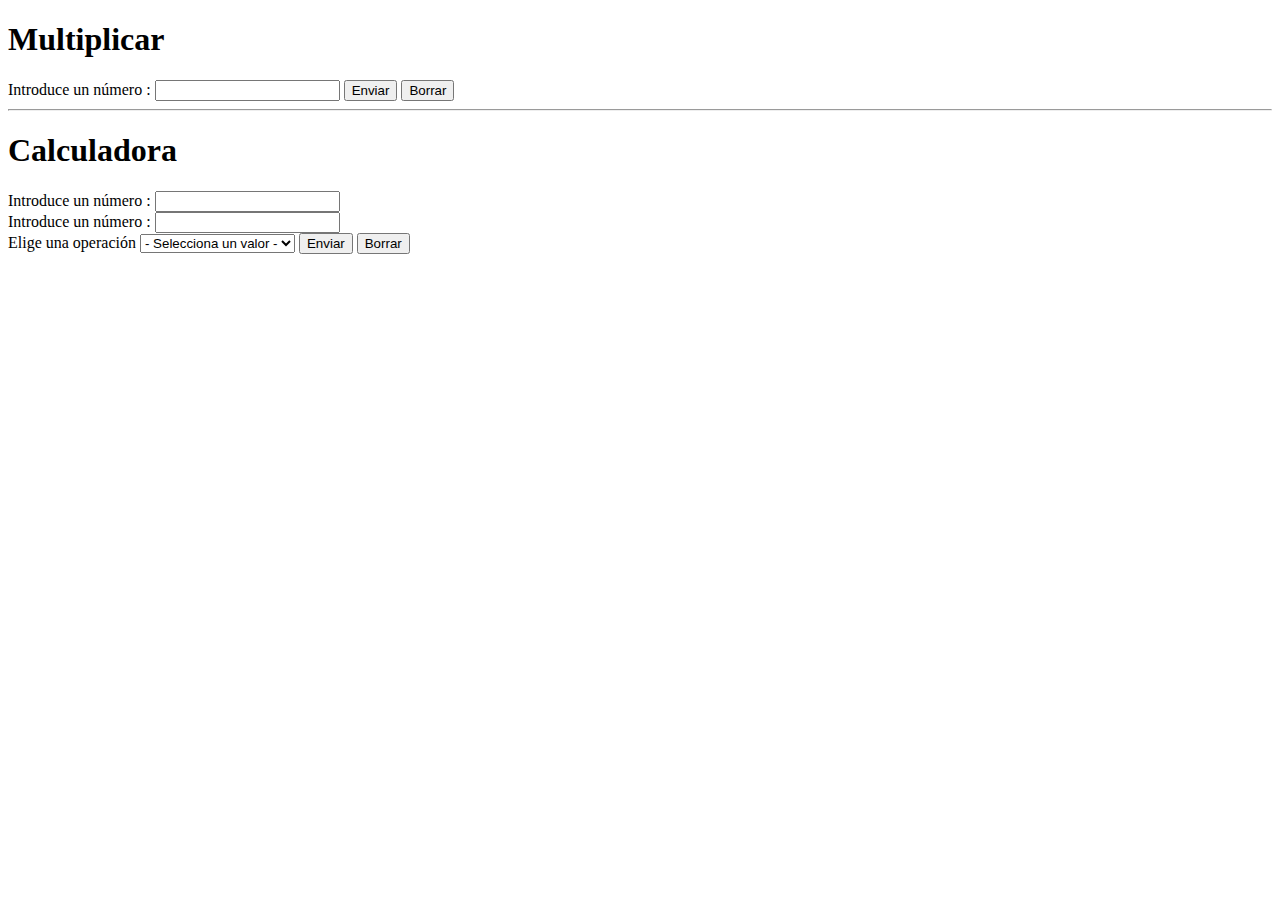
==== web/index2.html @ f1c62b35 "" ====
<!DOCTYPE html>
<!--
To change this license header, choose License Headers in Project Properties.
To change this template file, choose Tools | Templates
and open the template in the editor.
-->
<html>
    <head>
        <title>Calculadora</title>
        <meta charset="UTF-8">
        <meta name="viewport" content="width=device-width, initial-scale=1.0">
    </head>
    
    </head>

 
    <body>
        <h1>Multiplicar</h1>
        <form name="multiplicar" action="tablamultiplicar.jsp" method="GET" >
            <label>Introduce un número : </label>
            <input TYPE ="text" name="numero"></input>
            <input type="submit" value="Enviar"> 
            <input type="reset" value="Borrar" />

        </form>
        <hr>
        <h1>Calculadora</h1>
        <form name ="calculadora" action="./CalculadoraServlet" method="POST">
            <label>Introduce un número : </label>
            <input TYPE ="text" name="numero1"></input></br>
            <label>Introduce un número : </label>

            <input TYPE ="text" name="numero2"></input></br>
            <label>Elige una operación </label>
            <select name="operacion">
                <option value="">- Selecciona un valor -</option>
                <option value="sumar">Sumar</option>
                <option value="restar">Restar</option>
                <option value="multiplicar">Multiplicar</option>
                <option value="dividir">Dividir</option>
            </select>
            <input type="submit" value="Enviar">
            <input type="reset" value="Borrar" />
        </form>

    </body>
</html>
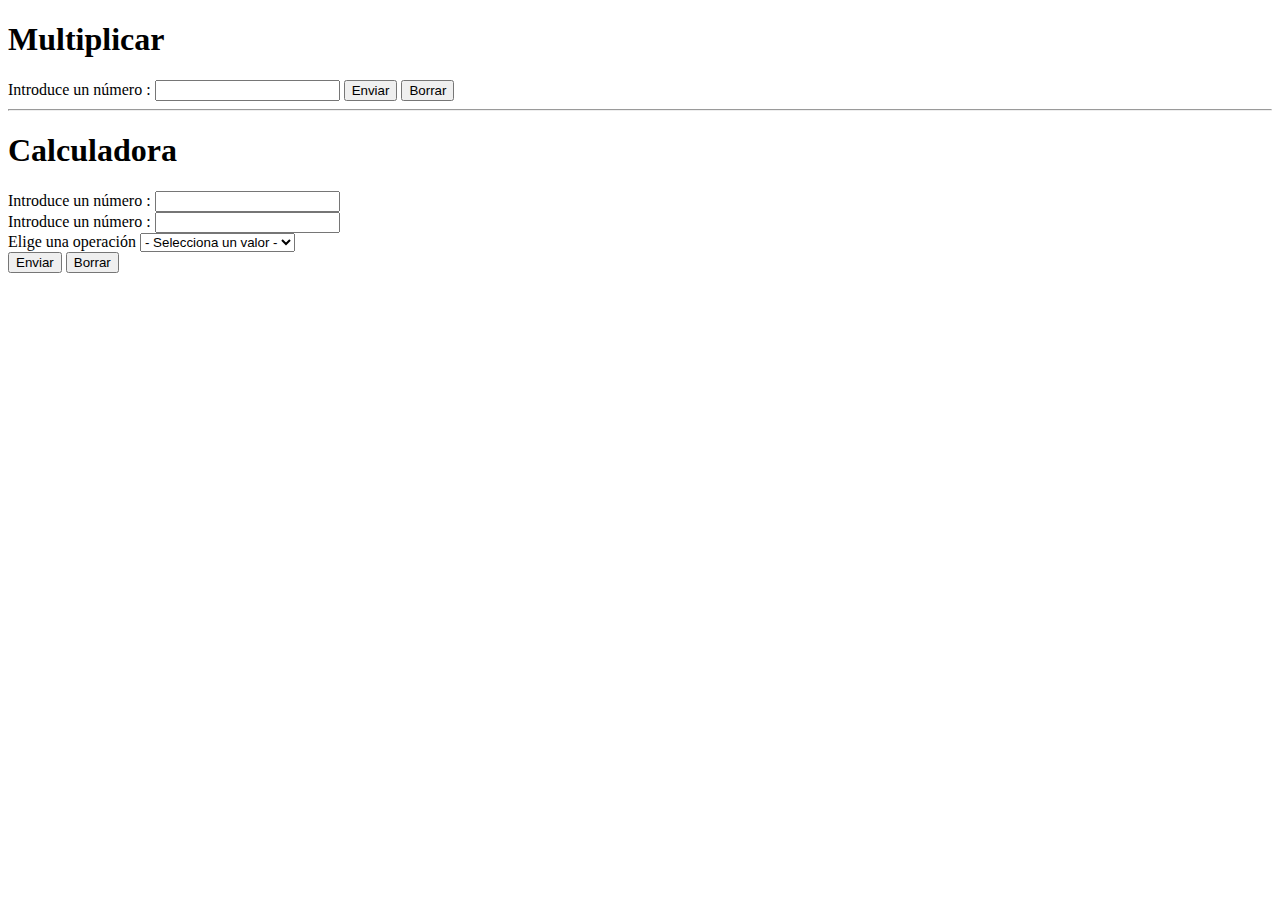
==== commit 9e9223e7: "" ====
--- a/web/index2.html
+++ b/web/index2.html
@@ -9,28 +9,45 @@
         <title>Calculadora</title>
         <meta charset="UTF-8">
         <meta name="viewport" content="width=device-width, initial-scale=1.0">
-    </head>
-    
+        <script src="js/jquery/jquery.validate.min.js"></script>
+        <script>
+            $(function () {
+                $("#btn").on(("click"), function () {
+                    $("#idcalculadora").validate({
+                        rules:
+                                {
+                                    numero1: {required:true, number:true, minlength:2,maxlength:8}
+
+                                },
+                        messages: 
+                                {
+                                   numero1: {required: 'El campo es requerido', number:'Sólo se aceptan números',minlength:'El mínimo permitido son 2 caracteres', maxlength:'El máximo permitido es 8 caracteres'} 
+                                }
+                    });
+                });
+            });
+        </script>
+
     </head>
 
- 
     <body>
         <h1>Multiplicar</h1>
         <form name="multiplicar" action="tablamultiplicar.jsp" method="GET" >
             <label>Introduce un número : </label>
-            <input TYPE ="text" name="numero"></input>
-            <input type="submit" value="Enviar"> 
+            <input TYPE ="text" name="numero"/>
+            <input type="submit" value="Enviar"/> 
             <input type="reset" value="Borrar" />
 
         </form>
         <hr>
         <h1>Calculadora</h1>
-        <form name ="calculadora" action="./CalculadoraServlet" method="POST">
+        <form id ="calculadora" id="idcalculadora" method="POST">
             <label>Introduce un número : </label>
-            <input TYPE ="text" name="numero1"></input></br>
+            <input TYPE ="text" name="numero1"></input>
+            </br>
             <label>Introduce un número : </label>
-
-            <input TYPE ="text" name="numero2"></input></br>
+            <input TYPE ="text" name="numero2"></input>
+            </br>
             <label>Elige una operación </label>
             <select name="operacion">
                 <option value="">- Selecciona un valor -</option>
@@ -39,9 +56,13 @@
                 <option value="multiplicar">Multiplicar</option>
                 <option value="dividir">Dividir</option>
             </select>
-            <input type="submit" value="Enviar">
+            </br>
+            <input type="submit" id ="btn" value="Enviar">
             <input type="reset" value="Borrar" />
         </form>
+        <br>
+        <!-- 	En este div metemos el contenido de la tabla con AJAX -->
+        <div id="resultado"></div>
 
     </body>
 </html>
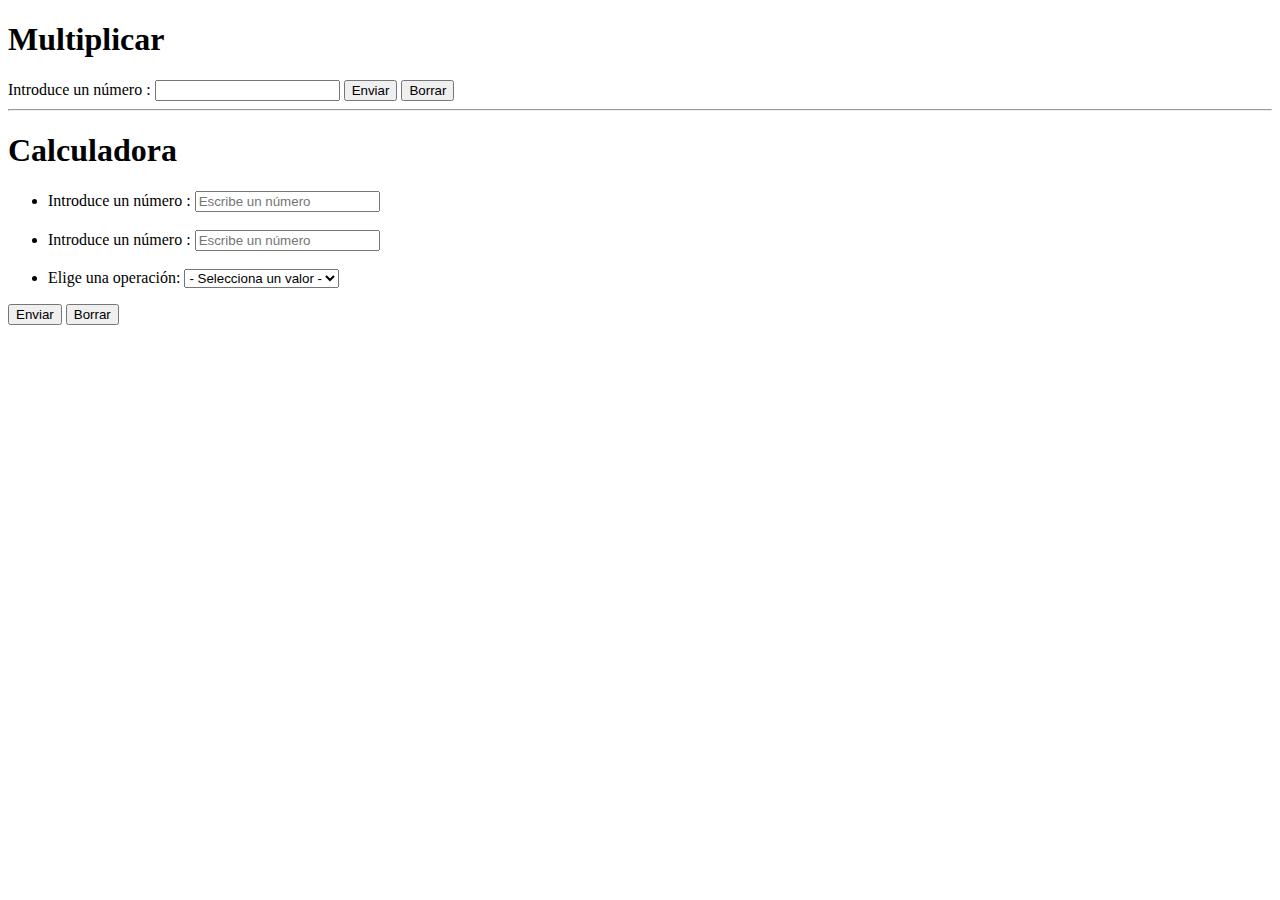
==== commit d06e0818: "" ====
--- a/web/index2.html
+++ b/web/index2.html
@@ -1,3 +1,4 @@
+
 <!DOCTYPE html>
 <!--
 To change this license header, choose License Headers in Project Properties.
@@ -9,60 +10,52 @@
         <title>Calculadora</title>
         <meta charset="UTF-8">
         <meta name="viewport" content="width=device-width, initial-scale=1.0">
-        <script src="js/jquery/jquery.validate.min.js"></script>
-        <script>
-            $(function () {
-                $("#btn").on(("click"), function () {
-                    $("#idcalculadora").validate({
-                        rules:
-                                {
-                                    numero1: {required:true, number:true, minlength:2,maxlength:8}
-
-                                },
-                        messages: 
-                                {
-                                   numero1: {required: 'El campo es requerido', number:'Sólo se aceptan números',minlength:'El mínimo permitido son 2 caracteres', maxlength:'El máximo permitido es 8 caracteres'} 
-                                }
-                    });
-                });
-            });
-        </script>
-
+      <link href="css/validar.css" rel="stylesheet" type="text/css"/>
+        <script type="text/javascript" src="js/validar.js"></script> 
     </head>
 
     <body>
+
         <h1>Multiplicar</h1>
-        <form name="multiplicar" action="tablamultiplicar.jsp" method="GET" >
+
+        <form name="multiplicar" action="tablamultiplicar.jsp" method="GET" onsubmit="return validForm(this);">
             <label>Introduce un número : </label>
-            <input TYPE ="text" name="numero"/>
-            <input type="submit" value="Enviar"/> 
-            <input type="reset" value="Borrar" />
-
-        </form>
-        <hr>
-        <h1>Calculadora</h1>
-        <form id ="calculadora" id="idcalculadora" method="POST">
-            <label>Introduce un número : </label>
-            <input TYPE ="text" name="numero1"></input>
-            </br>
-            <label>Introduce un número : </label>
-            <input TYPE ="text" name="numero2"></input>
-            </br>
-            <label>Elige una operación </label>
-            <select name="operacion">
-                <option value="">- Selecciona un valor -</option>
-                <option value="sumar">Sumar</option>
-                <option value="restar">Restar</option>
-                <option value="multiplicar">Multiplicar</option>
-                <option value="dividir">Dividir</option>
-            </select>
-            </br>
-            <input type="submit" id ="btn" value="Enviar">
+            <input TYPE ="text" name="numero" id="numero"></input>
+            <input type="submit" value="Enviar"> 
             <input type="reset" value="Borrar" />
         </form>
-        <br>
-        <!-- 	En este div metemos el contenido de la tabla con AJAX -->
-        <div id="resultado"></div>
+
+        <hr>
+
+        <h1>Calculadora</h1>
+
+        <form name ="calculadora" action="CalculadoraServlet" method="POST">
+            <ul>
+                <li>
+                    <label>Introduce un número : </label>
+                    <input  type="number" step="any" name="numero1" required placeholder="Escribe un número"></input>
+                </li>
+                </br>
+                <li>
+                    <label>Introduce un número : </label>   
+                    <input  type="number" step="any" name="numero2" required placeholder="Escribe un número"></input></br>
+                </li>
+                </br>
+                <li>    
+                    <label>Elige una operación: </label>
+                    <select name="operacion" required>
+                        <option value="">- Selecciona un valor -</option>
+                        <option value="sumar">Sumar</option>
+                        <option value="restar">Restar</option>
+                        <option value="multiplicar">Multiplicar</option>
+                        <option value="dividir">Dividir</option>
+                    </select>
+                </li>
+            </ul>
+
+            <input type="submit" value="Enviar">
+            <input type="reset" value="Borrar" />
+        </form>
 
     </body>
 </html>
--- a/web/css/validar.css
+++ b/web/css/validar.css
@@ -0,0 +1,20 @@
+/*
+To change this license header, choose License Headers in Project Properties.
+To change this template file, choose Tools | Templates
+and open the template in the editor.
+*/
+/* 
+    Created on : 12-nov-2017, 18:23:47
+    Author     : Alicia
+*/
+
+/*Si el valor que el usuario escribe es valido, obtendra un color verde*/
+form input:required:valid{
+ border:2px solid green;
+ /* otras propiedades */
+}
+/*caso contrario, el color sera rojo*/
+form input:focus:required:invalid{
+ border:2px solid red;
+ /* otras propiedades */
+}